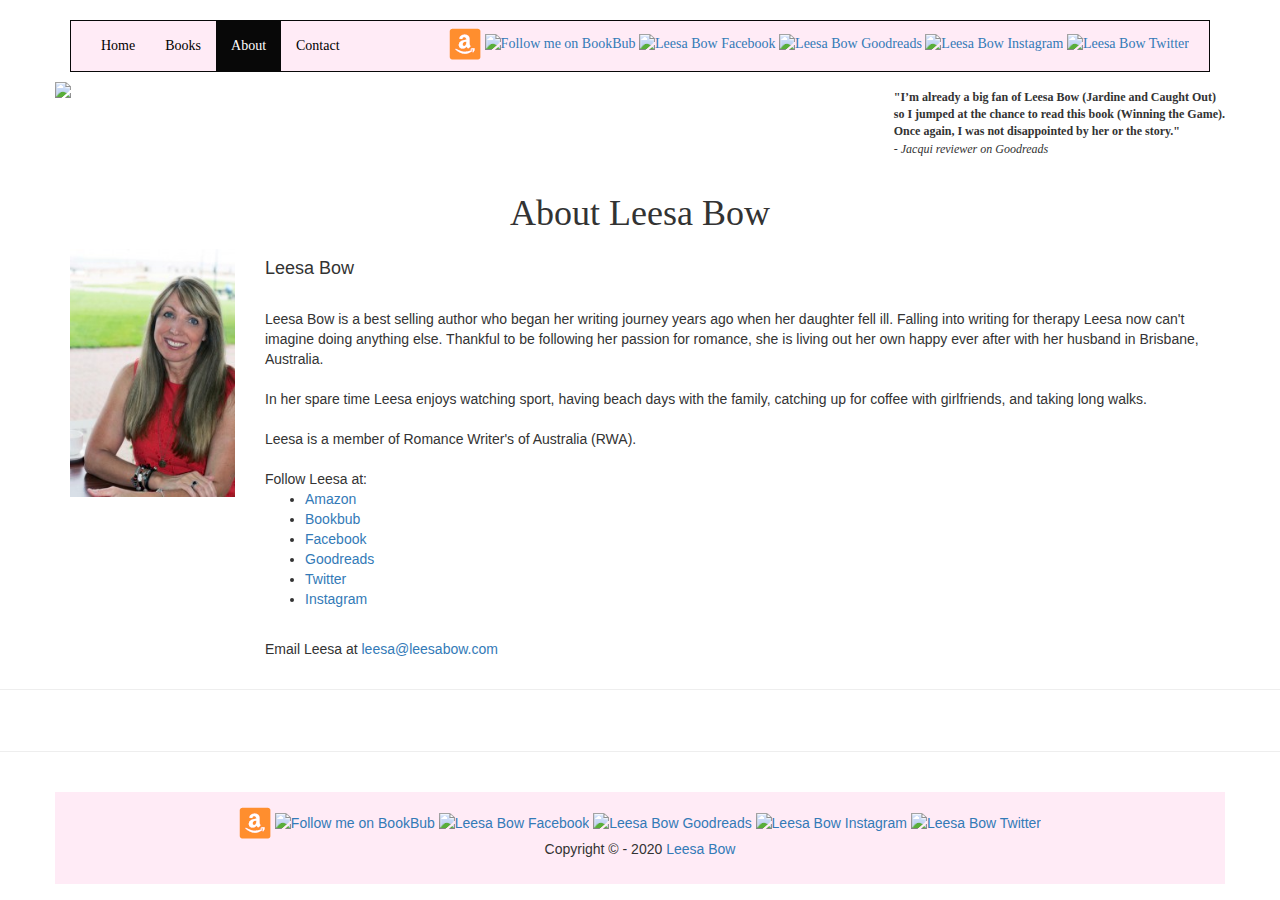
==== About.html @ 41d04ce5 "Add files via upload" ====
<!DOCTYPE html>
<html lang="en">
<head>
  <title>Leesa Bow | Author</title>
  <meta charset="utf-8">
  <meta name="viewport" content="width=device-width, initial-scale=1">

  <link rel="stylesheet" href="css/bootstrap.min.css">
  <link rel="stylesheet" href="css/style.css">
  <link rel="stylesheet" href="css/bootstrap-social.css">
  <link rel="stylesheet" href="https://cdnjs.cloudflare.com/ajax/libs/font-awesome/4.7.0/css/font-awesome.min.css">
  <link href="https://fonts.googleapis.com/css?family=Amita" rel="stylesheet">
  <link rel="shortcut icon" href="images/favicon.ico" />

  <style>
    /* Background image
    body  {
    background-image: url("images/background-light-textured.jpg");
    background-size: 100%;
    }
    */
  </style>

  <!-- MailerLite Universal -->
  <script>
    (function(m,a,i,l,e,r){ m['MailerLiteObject']=e;function f(){
    var c={ a:arguments,q:[]};var r=this.push(c);return "number"!=typeof r?r:f.bind(c.q);}
    f.q=f.q||[];m[e]=m[e]||f.bind(f.q);m[e].q=m[e].q||f.q;r=a.createElement(i);
    var _=a.getElementsByTagName(i)[0];r.async=1;r.src=l+'?v'+(~~(new Date().getTime()/1000000));
    _.parentNode.insertBefore(r,_);})(window, document, 'script', 'https://static.mailerlite.com/js/universal.js', 'ml');

    var ml_account = ml('accounts', '792321', 'q4h9j1v9f5', 'load');
  </script>
  <!-- End MailerLite Universal -->

  <!-- Facebook Pixel Code -->
  <script>
    !function(f,b,e,v,n,t,s)
    {if(f.fbq)return;n=f.fbq=function(){n.callMethod?
    n.callMethod.apply(n,arguments):n.queue.push(arguments)};
    if(!f._fbq)f._fbq=n;n.push=n;n.loaded=!0;n.version='2.0';
    n.queue=[];t=b.createElement(e);t.async=!0;
    t.src=v;s=b.getElementsByTagName(e)[0];
    s.parentNode.insertBefore(t,s)}(window,document,'script',
    'https://connect.facebook.net/en_US/fbevents.js');
     fbq('init', '389758399056696');
    fbq('track', 'PageView');
    </script>
    <noscript>
     <img height="1" width="1"
    src="https://www.facebook.com/tr?id=389758399056696&ev=PageView
    &noscript=1"/>
  </noscript>
  <!-- End Facebook Pixel Code -->  

</head>

<body>
<br />
<!-- Menu Bar -->
<div class="container">
  <nav class="navbar navbar-inverse">
    <div class="navbar-header">
      <button type="button" class="navbar-toggle" data-toggle="collapse" data-target="#myNavbar">
        <span class="icon-bar"></span>
        <span class="icon-bar"></span>
        <span class="icon-bar"></span>
      </button>
    </div>
    <div class="collapse navbar-collapse" id="myNavbar">
      <ul class="nav navbar-nav">
        <li><a href="index.html">Home</a></li>
        <li><a href="Books.html">Books</a></li>
        <li class="active"><a href="About.html">About</a></li>
        <!-- <li><a href="Blog.html">Blog</a></li> -->
        <li><a href="Contact.html">Contact</a></li>
      </ul>
      <ul class="nav navbar-nav navbar-right top7 right5">
        <a target="_blank" href="https://www.amazon.com/Leesa-Bow/e/B00KMU3QU4"><img src="images/Amazon 32x32.png" alt="Leesa Bow Amazon"></a>
        <a target="_blank" href="https://www.bookbub.com/authors/leesa-bow?follow=true"><img src="images/BB 32x32 S.png" alt="Follow me on BookBub"></a>
        <a target="_blank" href="https://www.facebook.com/Leesabowromance"><img src="images/facebook 32x32 S.png" alt="Leesa Bow Facebook"></a>
        <a target="_blank" href="https://www.goodreads.com/author/show/8106454.Leesa_Bow"><img src="images/goodreads 32x32.png" alt="Leesa Bow Goodreads"></a>
        <a target="_blank" href="http://instagram.com/leesabowauthor"><img src="images/Instagram 32x32 S.png" alt="Leesa Bow Instagram"></a>
        <a target="_blank" href="https://twitter.com/LeesaBow"><img src="images/twitter 32x32 S.png" alt="Leesa Bow Twitter"></a>
      </ul>
    </div>
  </nav>
</div>

<!-- Leesa's logo -->
<div class="container">
  <div class="row">
    <img src="images/Leesa Logo 800.png" class="img-responsive pull-left top10 bott10" style="width:15%">
    <p class="text-left pull-right" style="font-family:'Nunito';font-size:12px;"><br /><b>"I’m already a big fan of Leesa Bow (Jardine and Caught Out)
       <br />so I jumped at the chance to read this book (Winning the Game).
	     <br />Once again, I was not disappointed by her or the story."</b><br />
       <em>- Jacqui reviewer on Goodreads</em></p>
  </div>
</div>

<!-- About Section -->
<div class="container text-left">
  <br />
  <p align="center" style="font-family:'Nunito';font-size:36px;">About Leesa Bow</p>
  <div class="row">
    <div class="col-sm-2">
      <img src="images/Leesa-Bow-Portrait-small-200x300.jpg" class="img-responsive pull-left" alt="Leesa Bow">
    </div>
    <div class="col-sm-10">
        <p style="font-family:'Nunito';font-size:14px;"><h4>Leesa Bow</h4><br>
          Leesa Bow is a best selling author who began her writing journey years ago when her daughter fell ill.
          Falling into writing for therapy Leesa now can't imagine doing anything else. Thankful to be following her passion for romance,
          she is living out her own happy ever after with her husband in Brisbane, Australia.<br><br>

          In her spare time Leesa enjoys watching sport, having beach days with the family, catching up for coffee with girlfriends,
          and taking long walks.<br><br>

          Leesa is a member of Romance Writer's of Australia (RWA).<br><br>

          Follow Leesa at:
          <ul>
            <li><a target="_blank" href="http://www.amazon.com/Leesa-Bow/e/B00KMU3QU4">Amazon</a></li>
            <li><a target="_blank" href="https://www.bookbub.com/authors/leesa-bow">Bookbub</a></li>
            <li><a target="_blank" href="https://www.facebook.com/Leesabowromance">Facebook</a></li>
            <li><a target="_blank" href="https://www.goodreads.com/author/show/8106454.Leesa_Bow">Goodreads</a></li>
            <li><a target="_blank" href="https://twitter.com/LeesaBow">Twitter</a></li>
            <li><a target="_blank" href="http://instagram.com/leesabowauthor">Instagram</a></li>
          </ul>
          <br>
          Email Leesa at <a href="mailto:leesa@leesabow.com">leesa@leesabow.com</a>
        </p>
    </div>
  </div>
</div>
<hr>
<br>

<!-- Subscribe to my Mail List Section -->
<div class="container">
  <div class="row">
    <div class="col-sm-4"></div>
    <div class="col-sm-4 ml-form-embed" data-account="792321:q4h9j1v9f5" data-form="1178668:t7i9x8"></div>
    <div class="col-sm-4"></div>
  </div>
</div>
<hr>
<br>

<!-- Footer of Page -->
<!-- Footer of Page -->
<footer class="container text-center">

  <a target="_blank" href="https://www.amazon.com/Leesa-Bow/e/B00KMU3QU4"><img src="images/Amazon 32x32.png" alt="Leesa Bow Amazon"></a>
  <a target="_blank" href="https://www.bookbub.com/authors/leesa-bow?follow=true"><img src="images/BB 32x32 S.png" alt="Follow me on BookBub"></a>
  <a target="_blank" href="https://www.facebook.com/Leesabowromance"><img src="images/facebook 32x32 S.png" alt="Leesa Bow Facebook"></a>
  <a target="_blank" href="https://www.goodreads.com/author/show/8106454.Leesa_Bow"><img src="images/goodreads 32x32.png" alt="Leesa Bow Goodreads"></a>
  <a target="_blank" href="http://instagram.com/leesabowauthor"><img src="images/Instagram 32x32 S.png" alt="Leesa Bow Instagram"></a>
  <a target="_blank" href="https://twitter.com/LeesaBow"><img src="images/twitter 32x32 S.png" alt="Leesa Bow Twitter"></a>
  <!--
  <a target="_blank" href="https://twitter.com/LeesaBow" id="social-tw-footer" class="btn btn-social-icon btn-twitter">
    <span class="fa fa-twitter"></span>
  </a>
  <a target="_blank" href="https://www.facebook.com/Leesabowromance" id="social-fb-footer" class="btn btn-social-icon btn-facebook">
    <span class="fa fa-facebook"></span>
  </a>
  <a target="_blank" href="http://instagram.com/leesabowauthor" id="social-in-footer" class="btn btn-social-icon btn-instagram">
    <span class="fa fa-instagram"></span>
  </a>
  <a target="_blank" href="http://leesabow.tumblr.com/" id="social-tu-footer" class="btn btn-social-icon btn-tumblr">
    <span class="fa fa-tumblr"></span>
  </a>
  -->
  <div id="copyright">
    <p class="text-center">Copyright &copy; - 2020 <a href="www.leesabow.com">Leesa Bow</a></p>
  </div>
</footer>
<script src="https://ajax.googleapis.com/ajax/libs/jquery/3.2.1/jquery.min.js"></script>
<script src="js/bootstrap.min.js"></script>
</body>
</html>
---- css/style.css ----
body  {
background-color: #fff;
background-repeat: no-repeat;
background-attachment: fixed;
}

.dropshadowing
    { width:200px;
    box-shadow: 5px 5px 5px #999; }

/* Remove the navbar's default margin-bottom and rounded borders */
.navbar {
  margin-bottom: 0;
  border-radius: 0;
  background-color: #ffebf6;
  font-family: Nunito;
}

.nav.navbar-nav li a{
    color:black;
}

.nav.navbar-nav li a:hover{
    color:gray;
}

/* Add a gray background color and some padding to the footer */
footer {
  background-color: #ffebf6 ;
  padding: 15px;
}

.carousel-inner img {
    width: 100%; /* Set width to 100% */
    margin: auto;
    min-height:200px;
}

/* Hide the carousel text when the screen is less than 600 pixels wide */
@media (max-width: 600px) {
  .carousel-caption {
    display: none;
  }
}

.well {
  background-color: #ffebf6
}

.vcenter {
    display: inline-block;
    vertical-align: middle;
    float: none;
}

.top5 { margin-top:5px; }
.top7 { margin-top:7px; }
.top10 { margin-top:10px; }
.top15 { margin-top:15px; }
.top17 { margin-top:17px; }
.top30 { margin-top:30px; }

.bott5 { margin-bottom:5px; }
.bott7 { margin-bottom:7px; }
.bott10 { margin-bottom:10px; }
.bott15 { margin-bottom:15px; }
.bott17 { margin-bottom:17px; }
.bott30 { margin-bottom:30px; }

.right5 { margin-right:5px; }
.right7 { margin-right:7px; }
.right10 { margin-right:10px; }
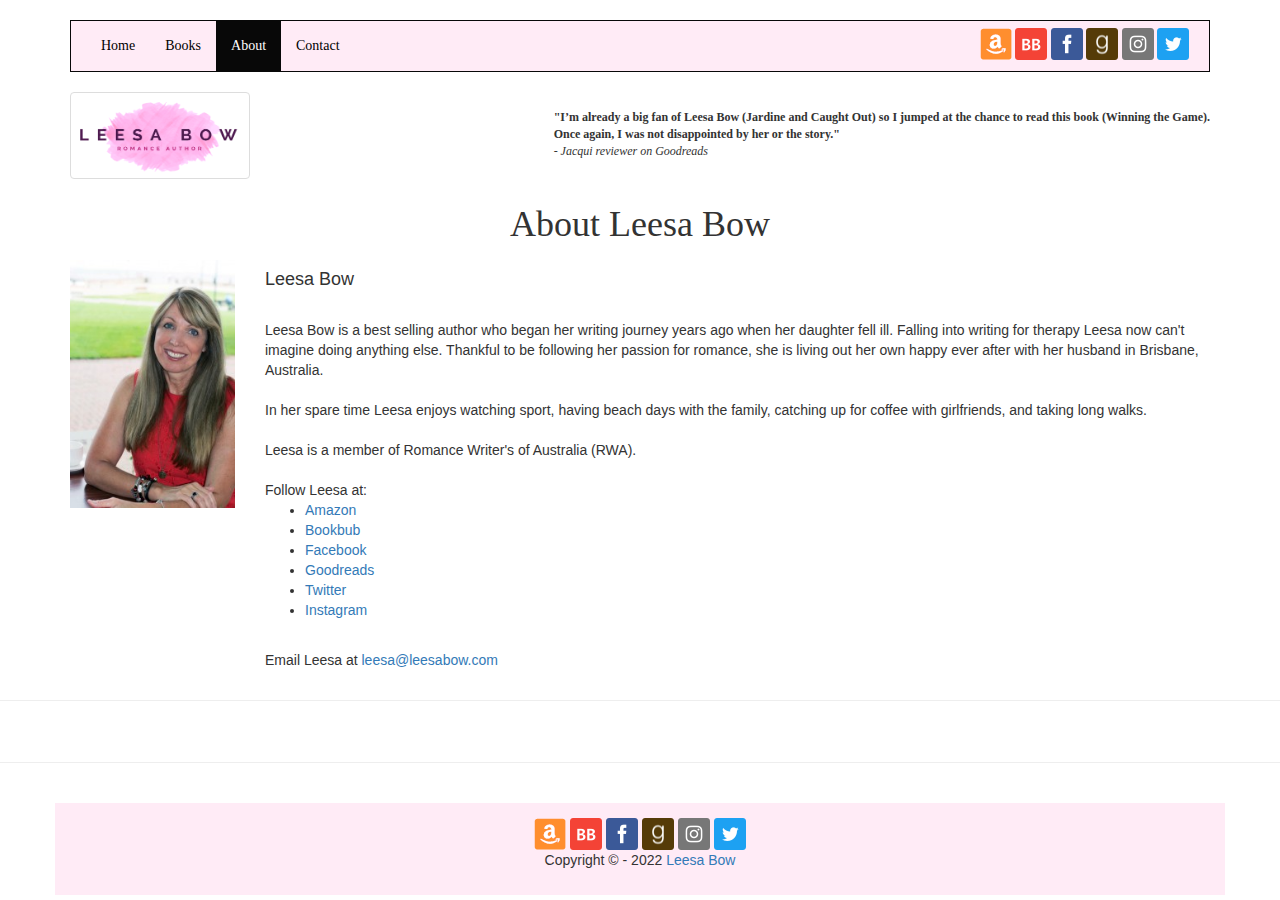
==== commit a52d0d4a: "Update" ====
--- a/About.html
+++ b/About.html
@@ -4,13 +4,12 @@
   <title>Leesa Bow | Author</title>
   <meta charset="utf-8">
   <meta name="viewport" content="width=device-width, initial-scale=1">
-
   <link rel="stylesheet" href="css/bootstrap.min.css">
   <link rel="stylesheet" href="css/style.css">
   <link rel="stylesheet" href="css/bootstrap-social.css">
   <link rel="stylesheet" href="https://cdnjs.cloudflare.com/ajax/libs/font-awesome/4.7.0/css/font-awesome.min.css">
   <link href="https://fonts.googleapis.com/css?family=Amita" rel="stylesheet">
-  <link rel="shortcut icon" href="images/favicon.ico" />
+  <link rel="shortcut icon" href="images/favicon.ico">
 
   <style>
     /* Background image
@@ -51,7 +50,7 @@
     src="https://www.facebook.com/tr?id=389758399056696&ev=PageView
     &noscript=1"/>
   </noscript>
-  <!-- End Facebook Pixel Code -->  
+  <!-- End Facebook Pixel Code -->
 
 </head>
 
@@ -88,13 +87,17 @@
 </div>
 
 <!-- Leesa's logo -->
-<div class="container">
+</br>
+<div class="container text-center">
   <div class="row">
-    <img src="images/Leesa Logo 800.png" class="img-responsive pull-left top10 bott10" style="width:15%">
-    <p class="text-left pull-right" style="font-family:'Nunito';font-size:12px;"><br /><b>"I’m already a big fan of Leesa Bow (Jardine and Caught Out)
-       <br />so I jumped at the chance to read this book (Winning the Game).
-	     <br />Once again, I was not disappointed by her or the story."</b><br />
-       <em>- Jacqui reviewer on Goodreads</em></p>
+    <div class="col-sm-4"><img src="images/Leesa Logo 800.png" class="img-thumbnail pull-left" style="width:50%"></div>
+    <div class="col-sm-8">
+      <p class="text-left pull-right" style="font-family:'Nunito';font-size:12px;"><br /><b>"I’m already a big fan of Leesa Bow (Jardine and Caught Out)
+         so I jumped at the chance to read this book (Winning the Game).
+  	     <br />Once again, I was not disappointed by her or the story."</b><br />
+         <em>- Jacqui reviewer on Goodreads</em>
+       </p>
+    </div>
   </div>
 </div>
 
@@ -171,7 +174,7 @@
   </a>
   -->
   <div id="copyright">
-    <p class="text-center">Copyright &copy; - 2020 <a href="www.leesabow.com">Leesa Bow</a></p>
+    <p class="text-center">Copyright &copy; - 2022 <a href="www.leesabow.com">Leesa Bow</a></p>
   </div>
 </footer>
 <script src="https://ajax.googleapis.com/ajax/libs/jquery/3.2.1/jquery.min.js"></script>
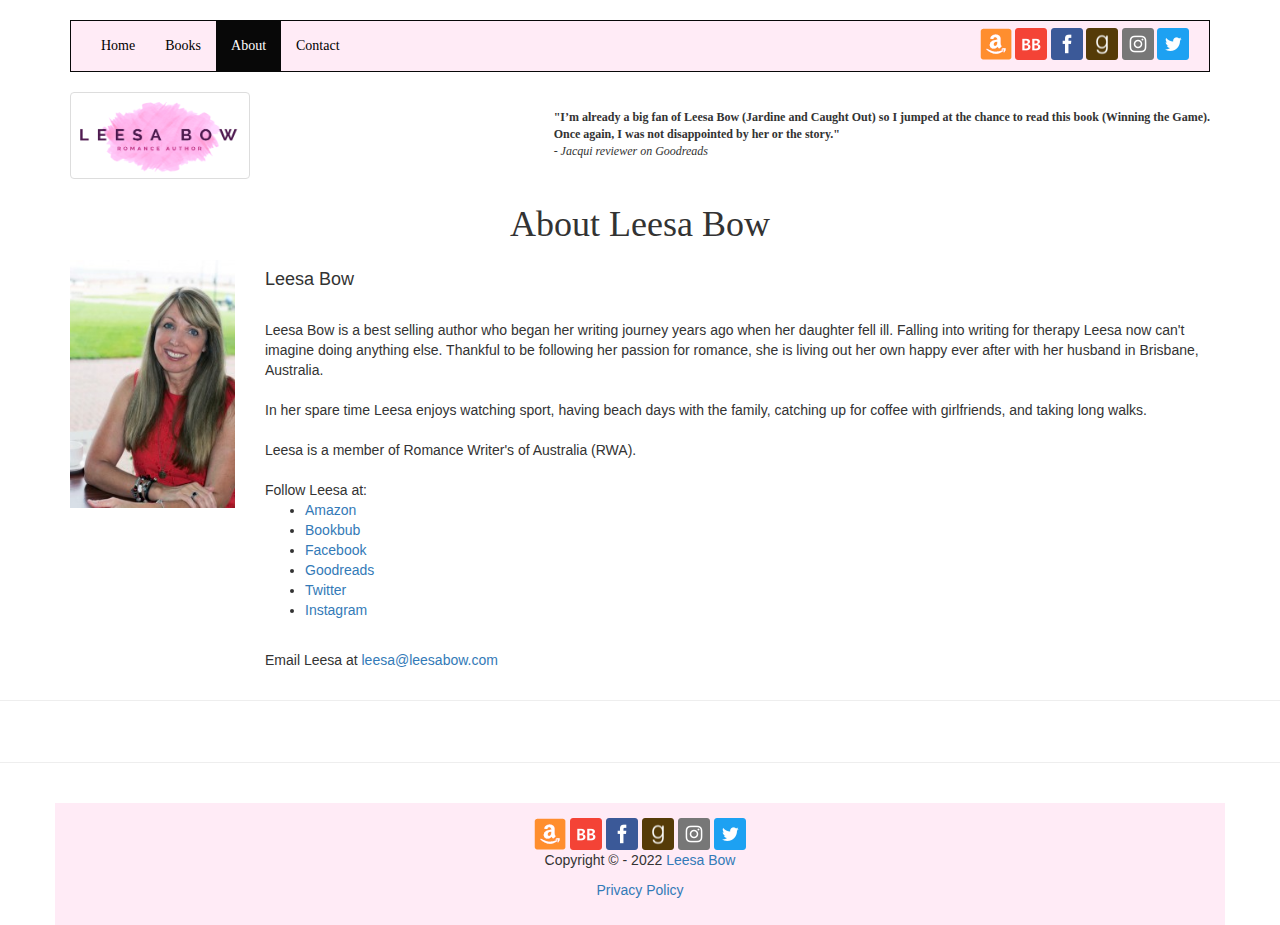
==== commit 5efd26de: "Privacy policy addition" ====
--- a/About.html
+++ b/About.html
@@ -176,6 +176,9 @@
   <div id="copyright">
     <p class="text-center">Copyright &copy; - 2022 <a href="www.leesabow.com">Leesa Bow</a></p>
   </div>
+  <div id = "privacy">
+    <p class="text-center"><a target="_blank" href="Privacy.html">Privacy Policy</a></p>
+  </div>
 </footer>
 <script src="https://ajax.googleapis.com/ajax/libs/jquery/3.2.1/jquery.min.js"></script>
 <script src="js/bootstrap.min.js"></script>
